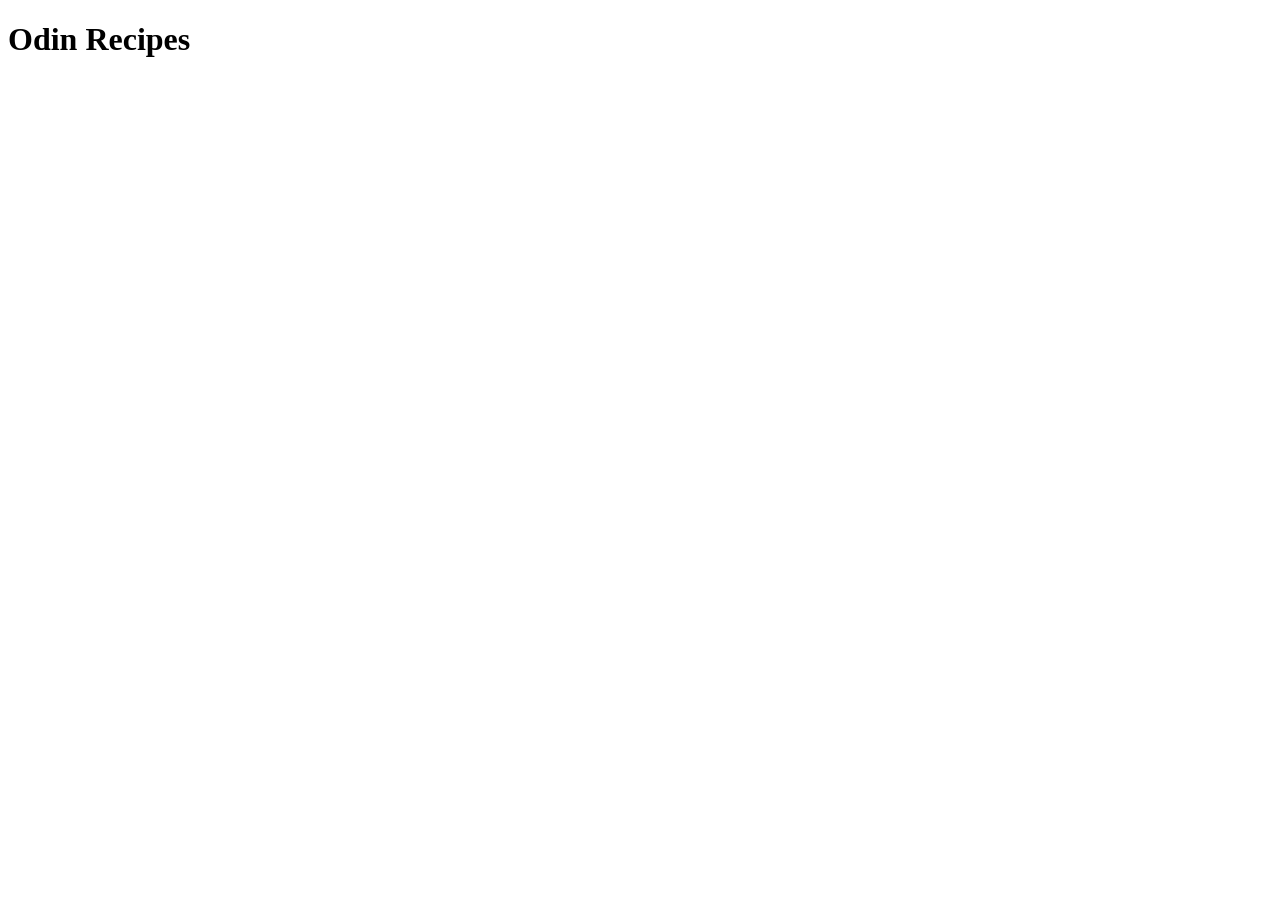
==== index.html @ aa6419b6 "Add boilerplate index.html with a simple header" ====
<!DOCTYPE html>

<html lang="en">
    <head>
        <meta charset="UTF-8">
        <meta name="viewport" content="width=device-width, initial-scale=1.0">
        <title>Homepage</title>
    </head>
    <body>
        <h1>Odin Recipes</h1>
    </body>
</html>
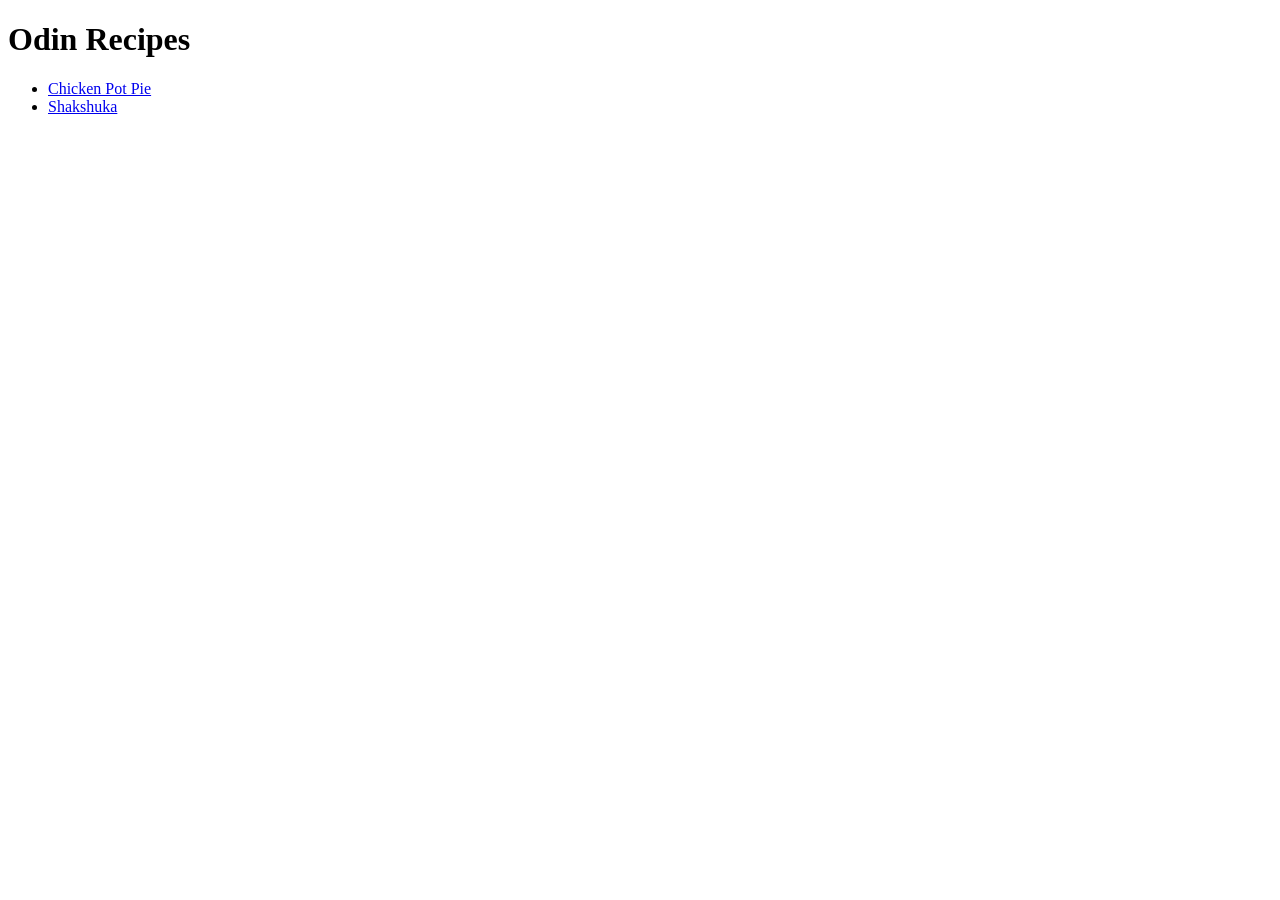
==== commit 3a0989c8: "Add a shakshuka.html recipe page This update adds a detailed recipe page for Shakshuka, including a " ====
--- a/index.html
+++ b/index.html
@@ -8,5 +8,9 @@
     </head>
     <body>
         <h1>Odin Recipes</h1>
+        <ul>
+            <li><a href="recipes/chicken-pot-pie.html">Chicken Pot Pie</a></li>
+            <li><a href="recipes/shakshuka.html">Shakshuka</a></li>
+        </ul>
     </body>
 </html>
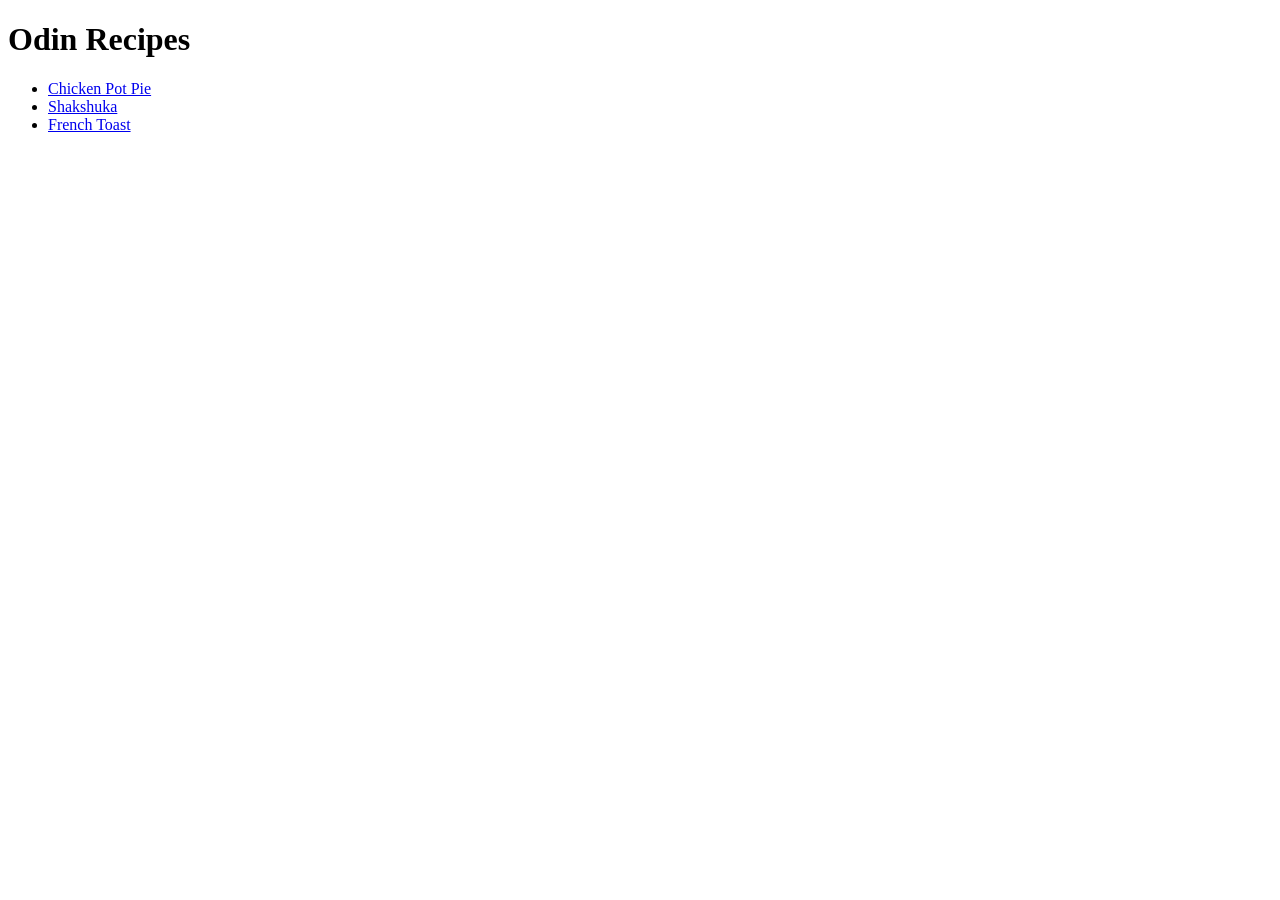
==== commit 53e637b3: "Add a french-toast.html recipe page This update includes a new recipe page for French Toast which in" ====
--- a/index.html
+++ b/index.html
@@ -11,6 +11,7 @@
         <ul>
             <li><a href="recipes/chicken-pot-pie.html">Chicken Pot Pie</a></li>
             <li><a href="recipes/shakshuka.html">Shakshuka</a></li>
+            <li><a href="recipes/french-toast.html">French Toast</a></li>
         </ul>
     </body>
 </html>
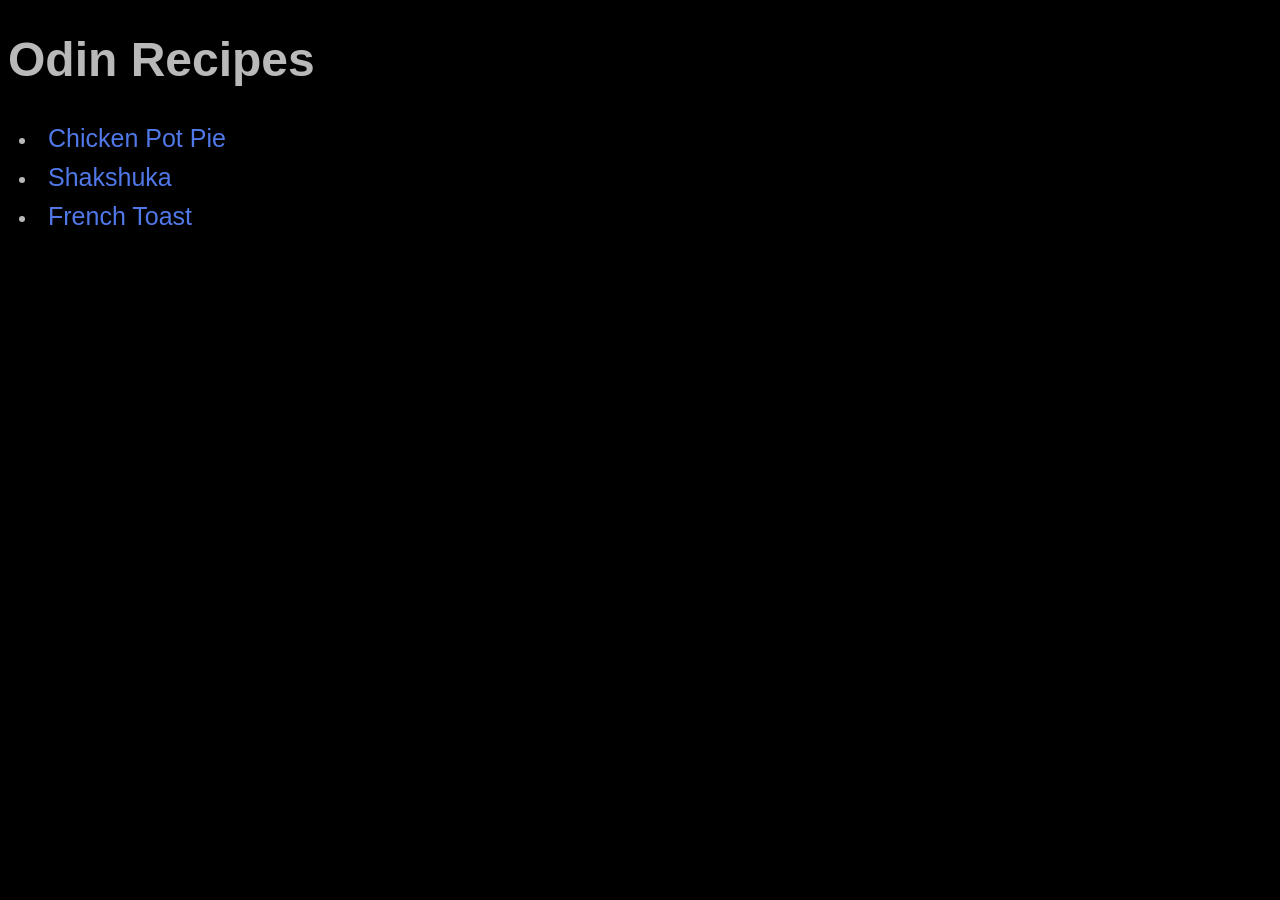
==== commit 6f3ab66c: "Add external css stylesheet to recipe website project" ====
--- a/index.html
+++ b/index.html
@@ -5,6 +5,7 @@
         <meta charset="UTF-8">
         <meta name="viewport" content="width=device-width, initial-scale=1.0">
         <title>Homepage</title>
+        <link rel="stylesheet" href="style.css">
     </head>
     <body>
         <h1>Odin Recipes</h1>
--- a/style.css
+++ b/style.css
@@ -0,0 +1,48 @@
+body {
+    font-family: Arial, Helvetica, sans-serif;
+    font-size: 16px;
+    color: rgb(185, 185, 185);
+    background-color: rgb(0, 0, 0);
+}
+
+h1 {
+    font-size: 3em;
+}
+
+h2 {
+    font-size: 2em;
+}
+
+p {
+    font-size: 1.5em;
+}
+
+a:link,
+a:visited {
+    color: rgb(80, 120, 232);
+    text-decoration: none;
+    font-size: 1.25em;
+}
+
+a:hover,
+a:active {
+    color: rgb(185, 185, 185);
+    text-decoration: underline;
+    font-size: 1.25em;
+}
+
+.imgblock,
+.imgblock p,
+.imgblock a {
+    font-size: 0.9em;
+}
+
+ul,
+ol {
+    padding: 0px 0px 0px 30px;
+}
+
+li {
+    padding: 5px 0px 5px 10px;
+    font-size: 1.25em;
+}
